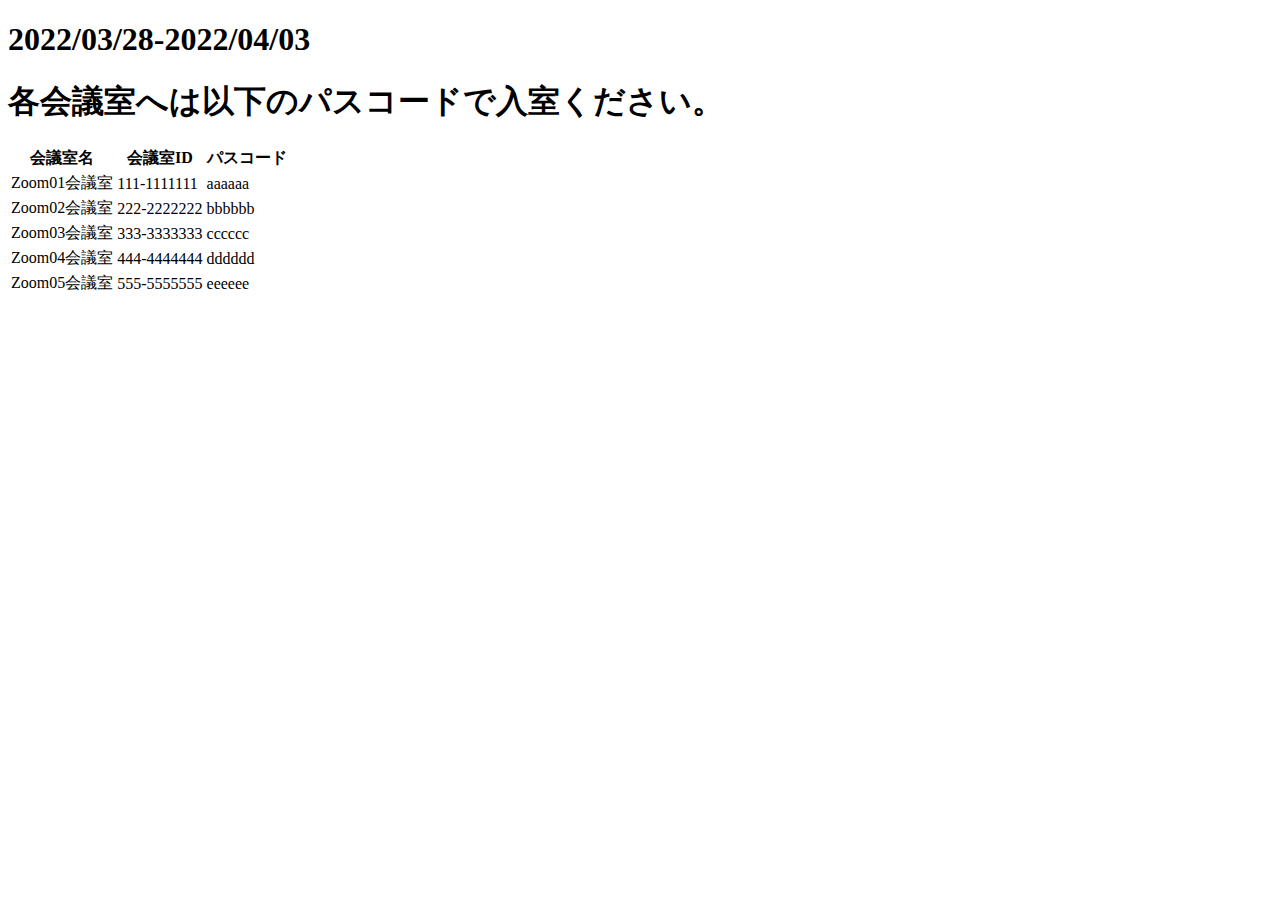
==== try2/index.html @ ba239846 "first commit" ====
<!DOCTYPE html>
<html lang="ja">
<head>
    <meta charset="UTF-8">
    <title>今週のZoom情報</title>
    <link rel="stylesheet" href="./css/style.css">
</head>
<body>
<h1>2022/03/28-2022/04/03
<h1>各会議室へは以下のパスコードで入室ください。</h1>
<table class="design16">
 <tr>
  <th>会議室名</th>
  <th>会議室ID</th>
  <th>パスコード</th>
  </tr>
 <tr>
  <td>Zoom01会議室</td>
  <td>111-1111111</td>
  <td>aaaaaa</td>
 </tr>
 <tr>
  <td>Zoom02会議室</td>
  <td>222-2222222</td>
  <td>bbbbbb</td>
 </tr>
 <tr>
  <td>Zoom03会議室</td>
  <td>333-3333333</td>
  <td>cccccc</td>
 </tr>
 <tr>
  <td>Zoom04会議室</td>
  <td>444-4444444</td>
  <td>dddddd</td>
 </tr>
 <tr>
  <td>Zoom05会議室</td>
  <td>555-5555555</td>
  <td>eeeeee</td>
 </tr>
</table>
</body>
</html>
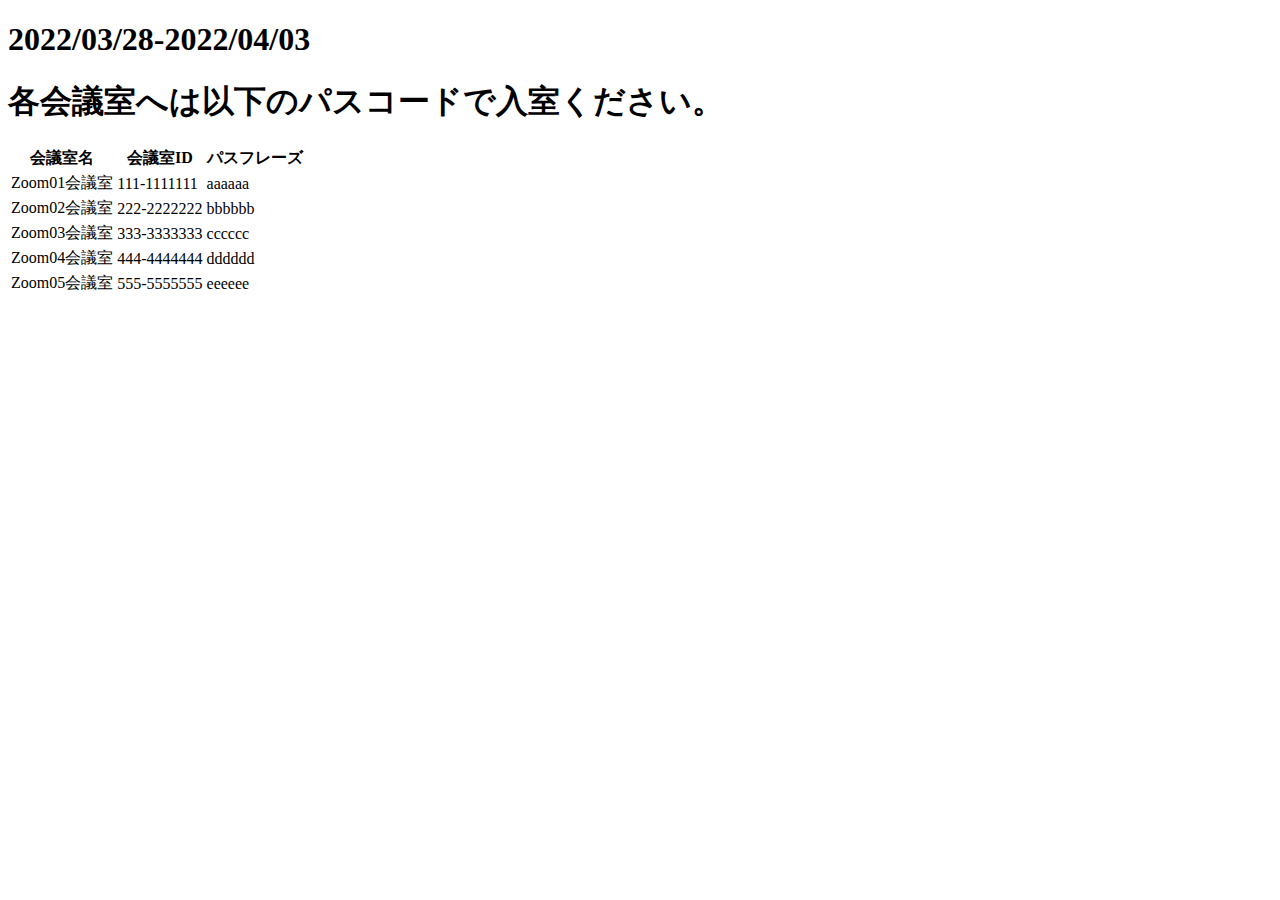
==== commit 5d31ef19: "パスコード⇨パスフレーズ" ====
--- a/try2/index.html
+++ b/try2/index.html
@@ -12,7 +12,7 @@
  <tr>
   <th>会議室名</th>
   <th>会議室ID</th>
-  <th>パスコード</th>
+  <th>パスフレーズ</th>
   </tr>
  <tr>
   <td>Zoom01会議室</td>
